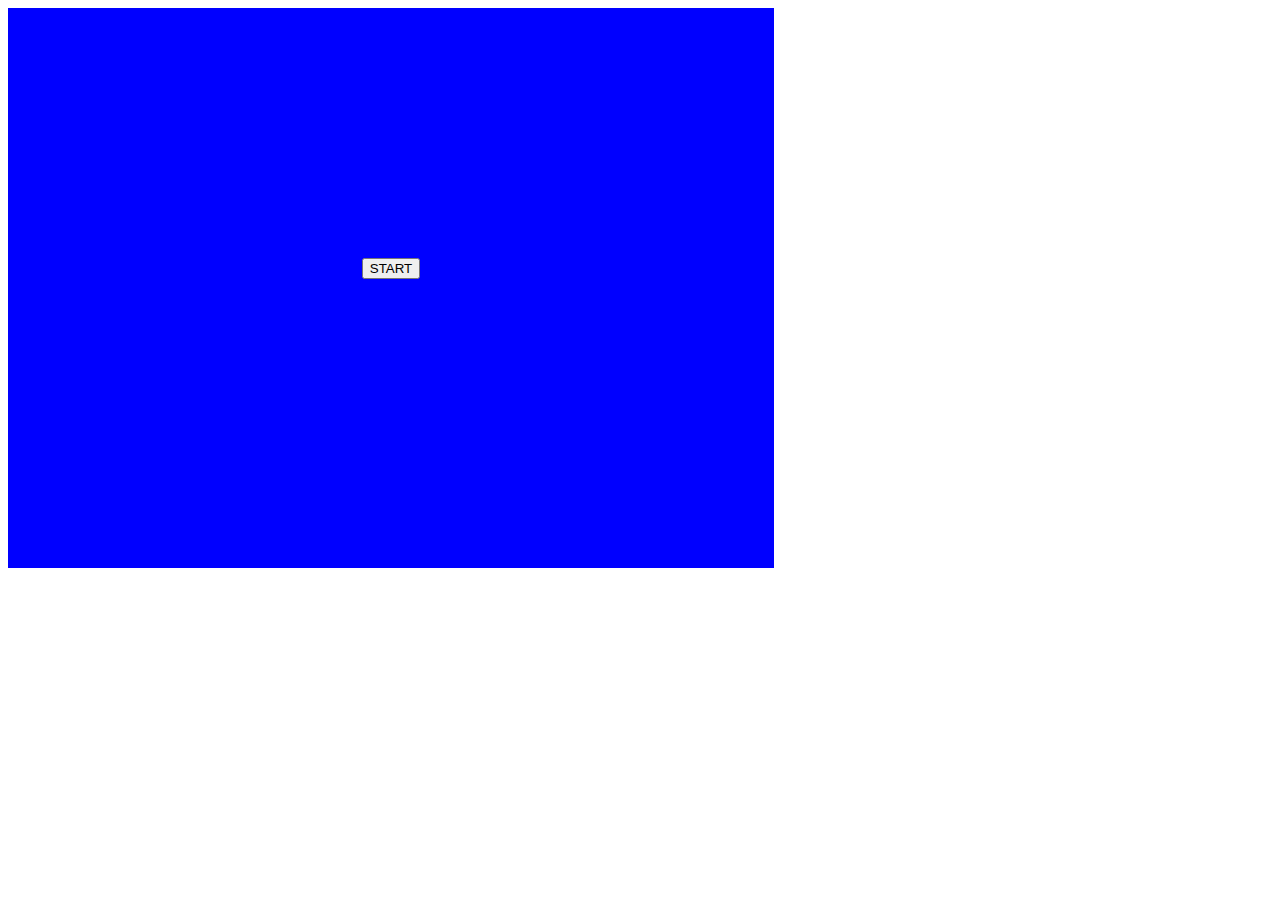
==== index.html @ 871b9cfd "got timer working. Experiencing intermittent problem where bugs appear off the .field div, Sometimes" ====
<!DOCTYPE html>
<html>  
<head>
  <title>Evolution game</title>
  <script type="text/javascript" src="./js/jquery-2.1.4.js"></script>
  <script type="text/javascript" src="./js/evolution.js"></script>
  <link rel="stylesheet" type="text/css" href="./css/evolution.css">
</head>
<body>
  <div class='introBox'>
    <button name='start-button' id='start'>START</button>
  </div>
  <div class='gameScreen'>
    <div class='field'></div>
    <div class='timer'>
      <div class='timerBar'></div>
    </div>
  </div>
  <div class='infoBox'></div>
</body>
</html>
---- css/evolution.css ----
body{
  font-size: 18px;
  overflow:hidden;
  height:560px;
}

.introBox{
  width: 766px;
  height:560px;
  background-color: blue;
  text-align: center;
  }

button {
  margin-top:250px;
}

.infoBox {
  border: 1px solid black;
  height: 560px;
  width:350px;
  float:left;
  display:none;
}

.infoBox p {
  margin-left: 10px;
}

.field {
  background-image: url('../images/grass3.jpg');
  height:510px;
  width:766px;
  position:relative;
  margin:0;
  /*padding:0;*/
  
}

.gameScreen {
  display:none;
  float:left;
  height:562px;
  width: 766px;
}

.timer {
  width:auto;
  height:50px;
  border:black solid 1px;
  border-right: none;
  background-color: lightblue;
}

.timerBar{
  width:100%;
  height:100%;
  background-color:green;
}

.bug {
  /*width:auto;
  height:auto;*/
  position:absolute;
  background-repeat: no-repeat;
  display:inline-block;
}

.eatenBug {
  display:none;
}
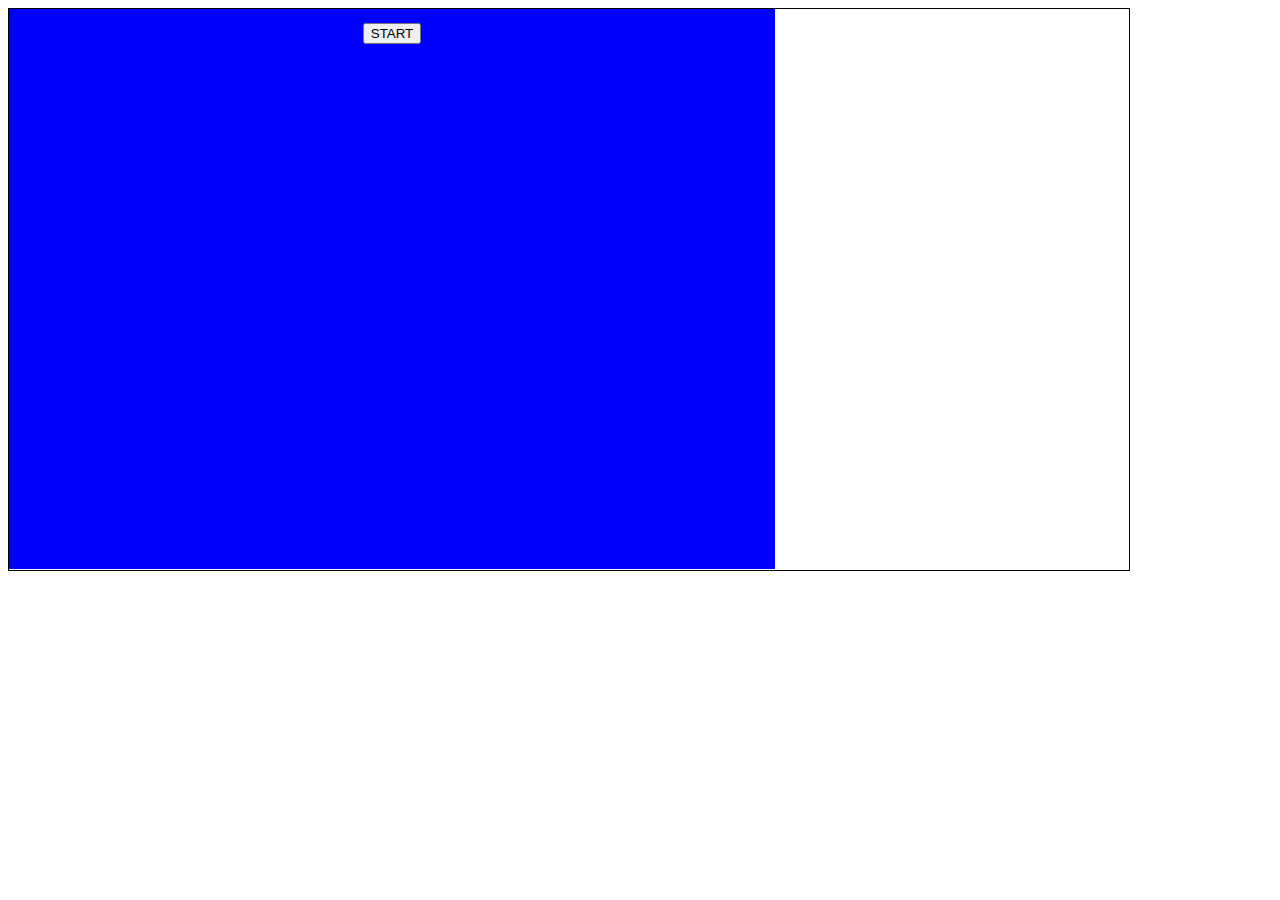
==== commit 4dcf65ea: "was having a lot of problems clearing the bugs and the score and restarting the round. it now works " ====
--- a/index.html
+++ b/index.html
@@ -2,20 +2,22 @@
 <html>  
 <head>
   <title>Evolution game</title>
+  <link rel="stylesheet" type="text/css" href="./css/evolution.css">
   <script type="text/javascript" src="./js/jquery-2.1.4.js"></script>
   <script type="text/javascript" src="./js/evolution.js"></script>
-  <link rel="stylesheet" type="text/css" href="./css/evolution.css">
 </head>
 <body>
-  <div class='introBox'>
-    <button name='start-button' id='start'>START</button>
+  <div class='pageWrapper'>
+    <div class='introBox'>
+      <button name='start-button' id='start'>START</button>
+    </div>
+    <div class='gameScreen'>
+      <div class='field'></div>
+      <div class='timer'>
+        <div class='timerBar'></div>
+      </div>
+    </div>
+    <div class='infoBox'></div>
   </div>
-  <div class='gameScreen'>
-    <div class='field'></div>
-    <div class='timer'>
-      <div class='timerBar'></div>
-    </div>
-  </div>
-  <div class='infoBox'></div>
 </body>
 </html>--- a/css/evolution.css
+++ b/css/evolution.css
@@ -2,6 +2,12 @@
   font-size: 18px;
   overflow:hidden;
   height:560px;
+}
+.pageWrapper {
+  width:1120px;
+  height:561px;
+  white-space:no-wrap;
+  border:1px solid black;
 }
 
 .introBox{
@@ -9,18 +15,37 @@
   height:560px;
   background-color: blue;
   text-align: center;
+  float:left;
   }
 
-button {
-  margin-top:250px;
+.introBox p {
+  margin-top: 200px;
+}
+
+button#start {
+  margin-top:14px;
+}
+
+button.nextYear, .tryAgain {
+  margin-left: 18px;
 }
 
 .infoBox {
-  border: 1px solid black;
-  height: 560px;
+  border-left: 1px solid black;
+  height: 561px;
   width:350px;
   float:left;
   display:none;
+}
+
+.results {
+  width: 766px;
+  height:510px;
+}
+
+.results p {
+  margin:0;
+  padding:18px;
 }
 
 .infoBox p {
@@ -47,8 +72,7 @@
 .timer {
   width:auto;
   height:50px;
-  border:black solid 1px;
-  border-right: none;
+  border-top:black solid 1px;
   background-color: lightblue;
 }
 
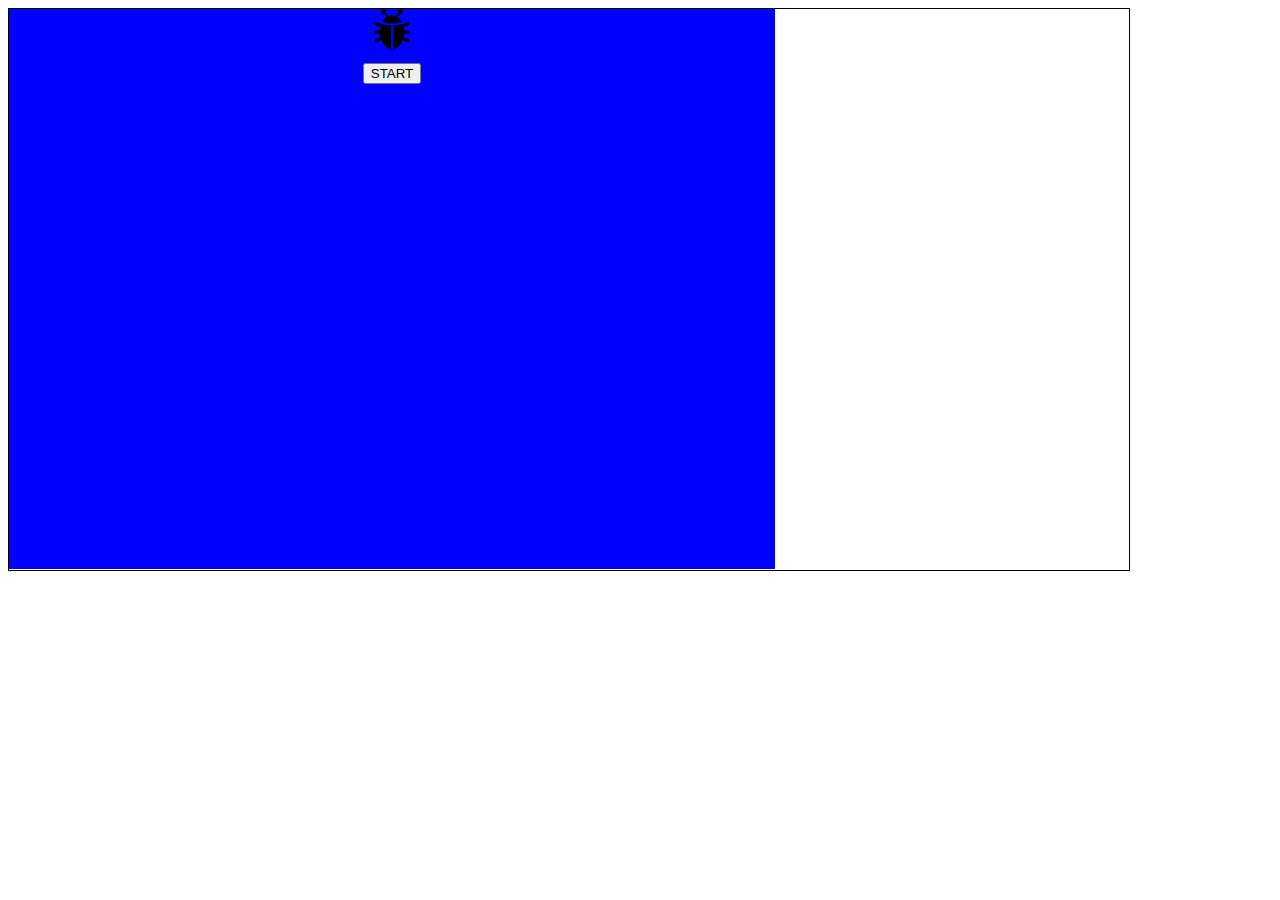
==== commit b358ce13: "wrote logic that calculates the number of green and blue bugs based on how many of each were eaten i" ====
--- a/index.html
+++ b/index.html
@@ -9,6 +9,7 @@
 <body>
   <div class='pageWrapper'>
     <div class='introBox'>
+    <img class='bugIconStart' src='./images/bug-icon.svg'>
       <button name='start-button' id='start'>START</button>
     </div>
     <div class='gameScreen'>
--- a/css/evolution.css
+++ b/css/evolution.css
@@ -36,6 +36,12 @@
   width:350px;
   float:left;
   display:none;
+}
+
+img.bugIconStart {
+  display: block;
+  margin: 0 auto;
+  height:40px;
 }
 
 .results {
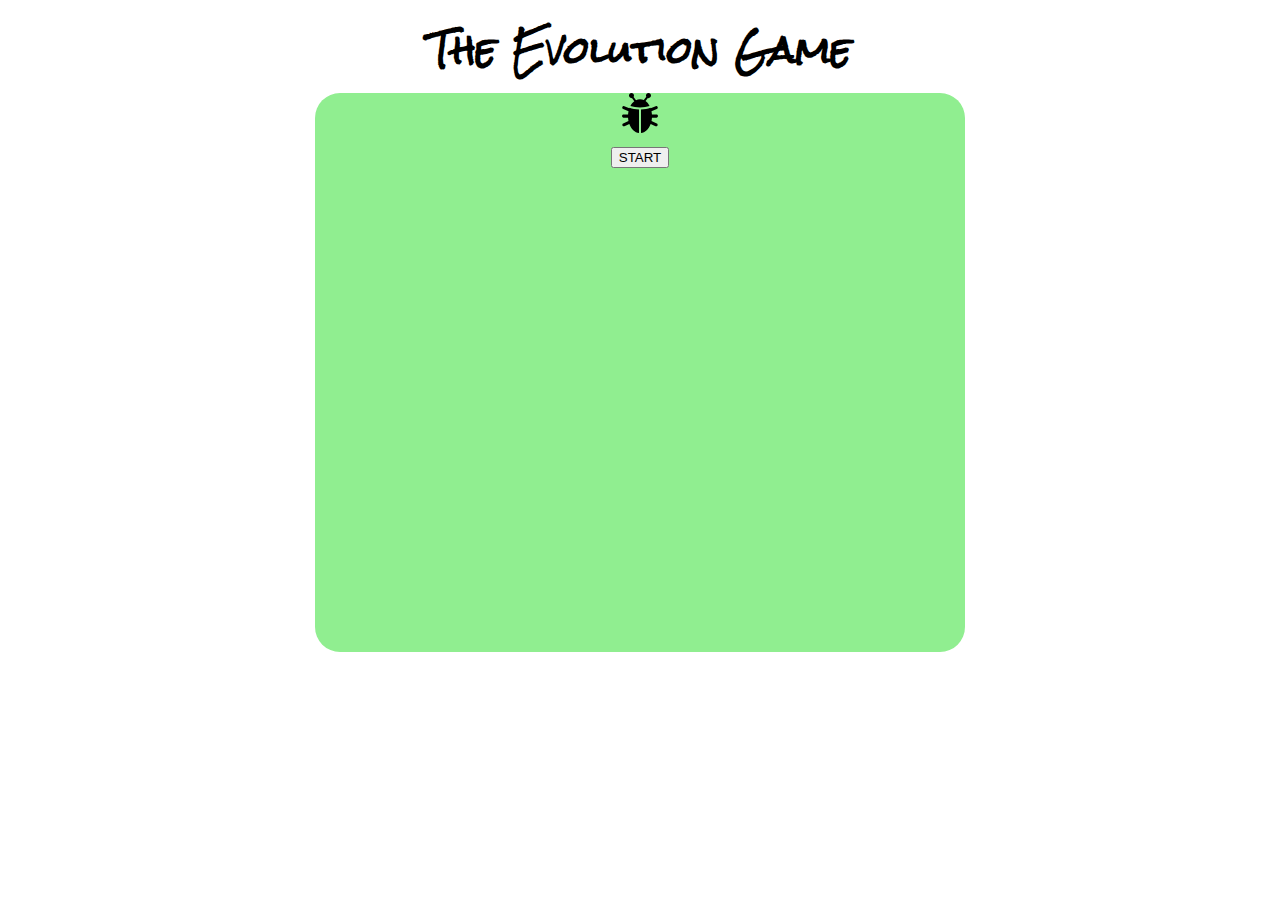
==== commit 573c1684: "did some styling" ====
--- a/index.html
+++ b/index.html
@@ -5,8 +5,12 @@
   <link rel="stylesheet" type="text/css" href="./css/evolution.css">
   <script type="text/javascript" src="./js/jquery-2.1.4.js"></script>
   <script type="text/javascript" src="./js/evolution.js"></script>
+  <link href='http://fonts.googleapis.com/css?family=Rock+Salt' rel='stylesheet' type='text/css'>
 </head>
 <body>
+  <header>
+    <h1>The Evolution Game</h1>
+  </header>
   <div class='pageWrapper'>
     <div class='introBox'>
     <img class='bugIconStart' src='./images/bug-icon.svg'>
--- a/css/evolution.css
+++ b/css/evolution.css
@@ -1,25 +1,37 @@
-body{
+body {
   font-size: 18px;
   overflow:hidden;
-  height:560px;
+  font-family: 'Rock Salt', cursive;
 }
+
+h1 {
+    text-align: center;
+    margin:0;
+}
+
+h2 {
+  margin-left: 20px;
+}
+
 .pageWrapper {
-  width:1120px;
+  width:1022px;
   height:561px;
-  white-space:no-wrap;
-  border:1px solid black;
+  margin:0 auto;
 }
 
 .introBox{
-  width: 766px;
-  height:560px;
-  background-color: blue;
+  width: 650px;
+  height:559px;
+  background-color: lightgreen ;
   text-align: center;
-  float:left;
+  margin:0 auto;
+  border-radius:25px;
+  
   }
 
 .introBox p {
   margin-top: 200px;
+  display: inline-block;
 }
 
 button#start {
@@ -31,22 +43,27 @@
 }
 
 .infoBox {
-  border-left: 1px solid black;
+  border: 1px solid black;
+  border-radius: 25px;
   height: 561px;
   width:350px;
   float:left;
   display:none;
+  margin: 0 10px;
+  background-color: lightblue;
 }
 
 img.bugIconStart {
-  display: block;
-  margin: 0 auto;
+  display:block;
+  margin:0 auto;
   height:40px;
 }
 
 .results {
-  width: 766px;
+  width: 650px;
   height:510px;
+  border:1px solid black;
+  border-radius: 25px;
 }
 
 .results p {
@@ -55,15 +72,16 @@
 }
 
 .infoBox p {
-  margin-left: 10px;
+  margin-left: 20px;
 }
 
 .field {
   background-image: url('../images/grass3.jpg');
   height:510px;
-  width:766px;
+  width:650px;
   position:relative;
   margin:0;
+  border-radius: 25px;
   /*padding:0;*/
   
 }
@@ -72,14 +90,15 @@
   display:none;
   float:left;
   height:562px;
-  width: 766px;
+  width: 650px;
 }
 
 .timer {
   width:auto;
-  height:50px;
-  border-top:black solid 1px;
+  height:40px;
+  border:black solid 1px;
   background-color: lightblue;
+  margin-top: 10px;
 }
 
 .timerBar{
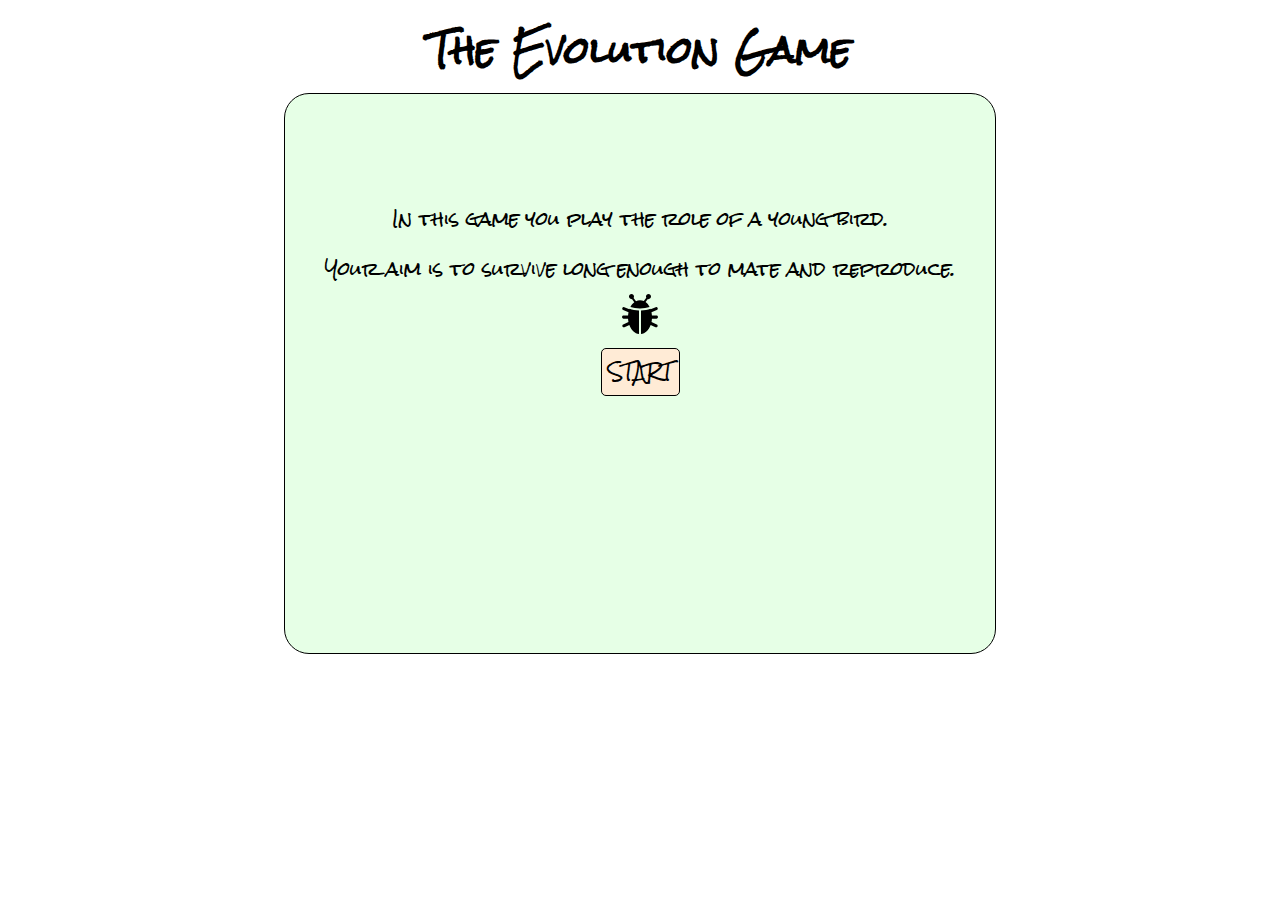
==== commit 14031a9f: "got graph working with JS but now have a problem with stats in the info box appending instead of rep" ====
--- a/index.html
+++ b/index.html
@@ -13,6 +13,8 @@
   </header>
   <div class='pageWrapper'>
     <div class='introBox'>
+    <p>In this game you play the role of a young bird.</p>
+    <p>Your aim is to survive long enough to mate and reproduce.</p>
     <img class='bugIconStart' src='./images/bug-icon.svg'>
       <button name='start-button' id='start'>START</button>
     </div>
@@ -22,7 +24,25 @@
         <div class='timerBar'></div>
       </div>
     </div>
-    <div class='infoBox'></div>
+    <div class='infoBox'>
+      <div class='stats'></div>
+      <div class='graph'>
+        <div class='chart'>
+          <div class='column'>
+            <div class='bar' id='pop1'></div>
+          </div>
+          <div class='column'>
+            <div class='bar' id='pop2'></div>
+          </div>
+          <div class='column'>
+            <div class='bar' id='pop3'></div>
+          </div>
+          <div class='column'>
+            <div class='bar' id='pop4'></div>
+          </div>
+        </div>
+      </div>
+    </div>
   </div>
 </body>
 </html>--- a/css/evolution.css
+++ b/css/evolution.css
@@ -21,17 +21,19 @@
 
 .introBox{
   width: 650px;
-  height:559px;
-  background-color: lightgreen ;
+  height:429px;
+  background-color: #E6FFE6;
   text-align: center;
   margin:0 auto;
   border-radius:25px;
-  
+  border:1px solid black;
+  padding:30px;
+  padding-top: 100px;
   }
 
 .introBox p {
-  margin-top: 200px;
   display: inline-block;
+  margin: 3px;
 }
 
 button#start {
@@ -42,6 +44,17 @@
   margin-left: 18px;
 }
 
+button {
+    font-family: 'Rock Salt', cursive;
+    -webkit-appearance: button;
+    border-radius: 5px;
+    box-shadow: none;
+    border: 1px solid black;
+    background-color: #FFEBD6;
+    font-size: 1em;
+}
+
+
 .infoBox {
   border: 1px solid black;
   border-radius: 25px;
@@ -50,7 +63,7 @@
   float:left;
   display:none;
   margin: 0 10px;
-  background-color: lightblue;
+  background-color: #E8FFFF;
 }
 
 img.bugIconStart {
@@ -60,10 +73,11 @@
 }
 
 .results {
-  width: 650px;
-  height:510px;
+  width: 648px;
+  height:562px;
   border:1px solid black;
   border-radius: 25px;
+  float:left;
 }
 
 .results p {
@@ -76,29 +90,32 @@
 }
 
 .field {
-  background-image: url('../images/grass3.jpg');
   height:510px;
   width:650px;
   position:relative;
   margin:0;
   border-radius: 25px;
+  border-bottom: 1px pink;
   /*padding:0;*/
   
 }
 
 .gameScreen {
+  background-image: url('../images/grass3.jpg');
   display:none;
   float:left;
   height:562px;
   width: 650px;
+  border-radius: 25px;
 }
 
 .timer {
-  width:auto;
-  height:40px;
+  width:90%;
+  margin-left: 5%;
+  height:34px;
   border:black solid 1px;
-  background-color: lightblue;
-  margin-top: 10px;
+  background-color:#FFEBD6;
+  margin-top: 8px;
 }
 
 .timerBar{
@@ -117,4 +134,37 @@
 
 .eatenBug {
   display:none;
+}
+
+.infoBox .graph{
+  width:85%;
+  background-color: white;
+  height:40%;
+  border:1px solid black;
+  margin-left:7%;
+}
+
+.graph .chart{
+  height:80%;
+  background-color: #6FA2FF;
+  margin-left: 11%;
+  margin-top: 5%;
+  width: 83%;
+}
+
+.chart .column {
+  height:100%;
+  width:25%;
+  border:1px solid black;
+  float:left;
+  bottom:0px;
+  box-sizing: border-box;
+  position:relative;
+}
+
+.column .bar {
+  width:100%;
+  background-color: #00ff04;
+  position:absolute;
+  bottom:0;
 }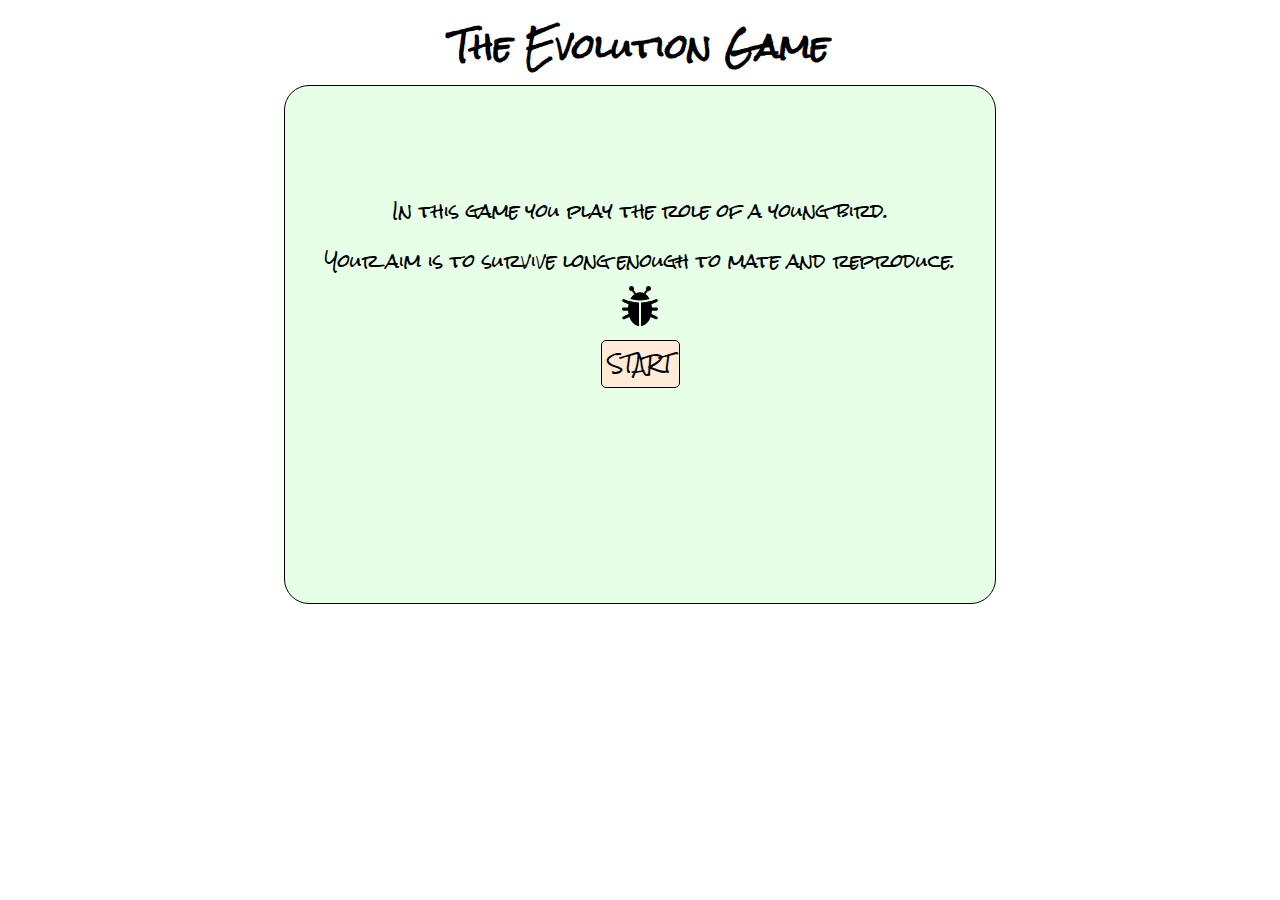
==== commit 437f56ea: "got part of the tally chart working- puts x instead of the bug image and for total bugs not blue and" ====
--- a/index.html
+++ b/index.html
@@ -26,7 +26,9 @@
     </div>
     <div class='infoBox'>
       <div class='stats'></div>
+      <div class='tallyChart'></div>
       <div class='graph'>
+        <h3>Green bugs over time</h3>
         <div class='chart'>
           <div class='column'>
             <div class='bar' id='pop1'></div>
@@ -41,6 +43,7 @@
             <div class='bar' id='pop4'></div>
           </div>
         </div>
+        <div class='xAxis'><p>Year</p></div>
       </div>
     </div>
   </div>
--- a/css/evolution.css
+++ b/css/evolution.css
@@ -4,24 +4,29 @@
   font-family: 'Rock Salt', cursive;
 }
 
+p {
+  margin: 10px;
+}
+
 h1 {
     text-align: center;
     margin:0;
+    font-size: 1.8em;
 }
 
 h2 {
-  margin-left: 20px;
+  margin: 5% 0 0 7%;
 }
 
 .pageWrapper {
   width:1022px;
-  height:561px;
+  height:619px;
   margin:0 auto;
 }
 
 .introBox{
   width: 650px;
-  height:429px;
+  height:387px;
   background-color: #E6FFE6;
   text-align: center;
   margin:0 auto;
@@ -58,7 +63,7 @@
 .infoBox {
   border: 1px solid black;
   border-radius: 25px;
-  height: 561px;
+  height: 516px;
   width:350px;
   float:left;
   display:none;
@@ -73,24 +78,24 @@
 }
 
 .results {
-  width: 648px;
-  height:562px;
+  width: 612px;
+  height:481px;
   border:1px solid black;
   border-radius: 25px;
   float:left;
+  padding:18px;
 }
 
 .results p {
-  margin:0;
-  padding:18px;
+  padding-left:18px;
 }
 
 .infoBox p {
-  margin-left: 20px;
+  margin: 0 0 0 7%;
 }
 
 .field {
-  height:510px;
+  height:465px;
   width:650px;
   position:relative;
   margin:0;
@@ -104,7 +109,7 @@
   background-image: url('../images/grass3.jpg');
   display:none;
   float:left;
-  height:562px;
+  height:517px;
   width: 650px;
   border-radius: 25px;
 }
@@ -136,19 +141,37 @@
   display:none;
 }
 
+.tallyChart {
+  height:10%;
+  width:85%;
+  margin-left:7%;
+}
+
 .infoBox .graph{
   width:85%;
   background-color: white;
-  height:40%;
+  height:45%;
   border:1px solid black;
   margin-left:7%;
+  visibility: hidden;
+}
+
+.graph h3 {
+  margin: 0;
+  font-size: 1em;
+  text-align: center;
+}
+
+.graph p {
+  margin: 0px;
+  font-size: 0.8em;
+  text-align: center;
 }
 
 .graph .chart{
-  height:80%;
+  height:68%;
   background-color: #6FA2FF;
-  margin-left: 11%;
-  margin-top: 5%;
+  margin-left: 9%;
   width: 83%;
 }
 
@@ -156,10 +179,10 @@
   height:100%;
   width:25%;
   border:1px solid black;
-  float:left;
   bottom:0px;
   box-sizing: border-box;
   position:relative;
+  float:left;
 }
 
 .column .bar {
@@ -167,4 +190,8 @@
   background-color: #00ff04;
   position:absolute;
   bottom:0;
+}
+
+.xAxis {
+  clear:left;
 }